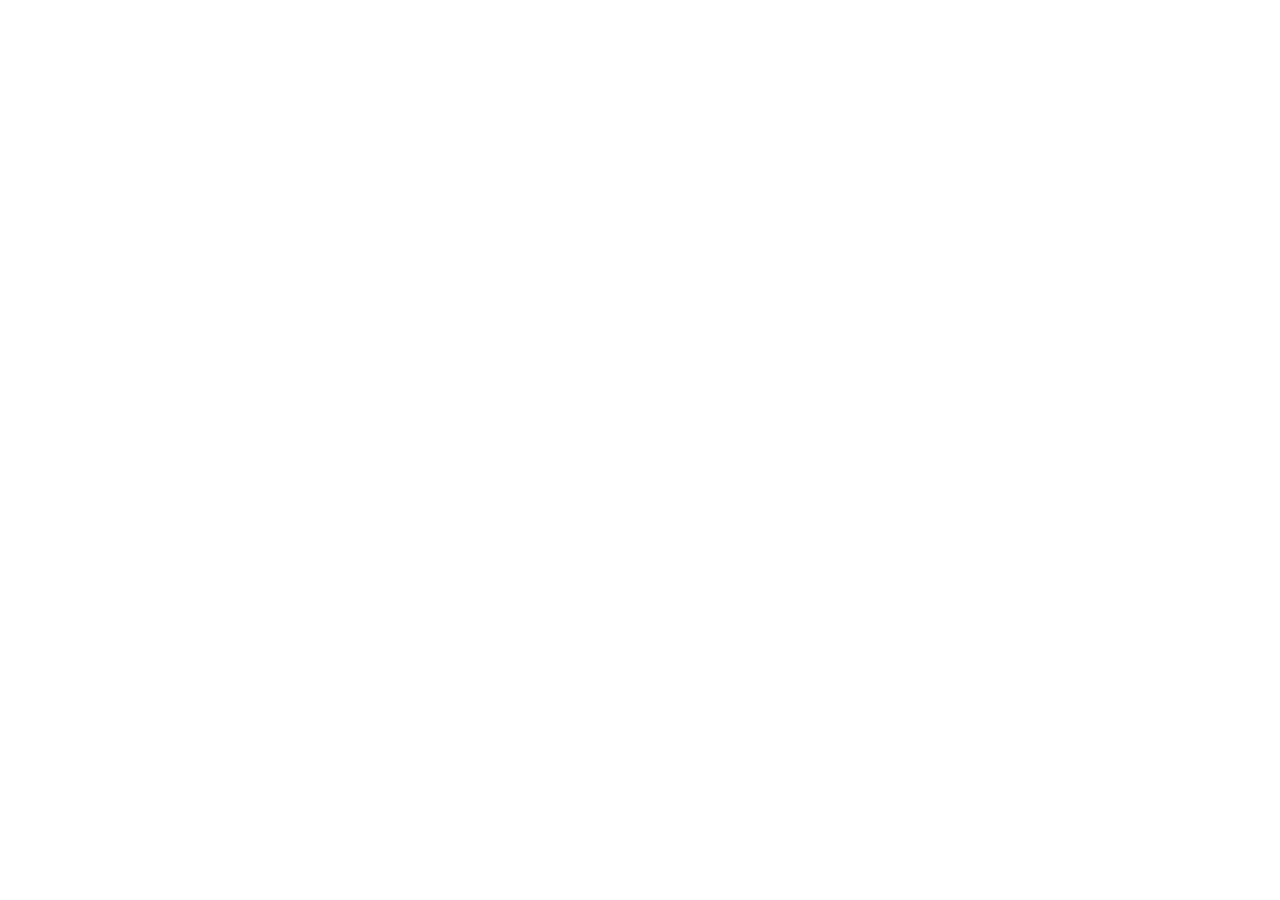
==== index.html @ 7b2fc6a5 "🚞🚆 Checkpoint ./index.html:6832868/576" ====
<html>
  <head>
    <!-- Load A-Frame Framework -->
    <script src="https://aframe.io/releases/1.6.0/aframe.min.js"></script>
        <script src="https://unpkg.com/aframe-event-set-component@3.0.3/dist/aframe-event-set-component.min.js"></script> 

    
<!--    <script src="https://unpkg.com/aframe-event-set-component@3.0.3/dist/aframe-event-set-component.min.js"></script> -->
  </head>
  
  <body>
    
    <a-scene>

      <!-- Box -->
      <a-box
        color="#FFC65D"
        position="0 0.5 -5"
        rotation="0 45 0"
        shadow="receive: true"
        animation="property: rotation; to: 0 360 0; dur: 15000; easing: linear; repeat: indefinite"
               event-set__down="_event: mousedown; scale: 1.2 1.2 1.2"
        event-set__up="_event: mouseup; scale: 1 1 1"
       >
      </a-box>
      
       <!-- Ground -->
      <a-plane
        color="#7BC8A4"
        position="0 0 -5"
        rotation="-90 0 0"
        width="4"
        height="4"
               event-set__down="_event: click; material.wireframe: true"
        event-set__leave="_event: mouseleave; material.wireframe: false" 
      ></a-plane>
      
      <!-- Wall -->
      <a-plane
        position="0 3.5 -7"
        radius="0.5"
        width="2"
        height="2"
        color="#EF2D5E"
               event-set__enter="_event: click; _target: #posterText; visible: true"
        event-set__leave="_event: mouseleave; _target: #posterText; visible: false"
      >
        <a-text
          id="posterText"
          value="U Clicked Me!"
          align="center"
          color="white"
          visible="false"
          position="0 0 0.2"
        ></a-text>
      </a-plane>   

      <!-- Add a Camera and cursor -->
      <a-camera position="0 1.8 0">
        <a-cursor color="white"></a-cursor>
      </a-camera>

      <!-- white Directional light -->
      <a-entity
        light="type:directional; castShadow:true;"
        position="-6 10 7"
      ></a-entity>

      <!-- Blue Fill light -->
      <a-light type="point" color="lightblue" position="-7 0 2"></a-light>

      <!-- Ambient lighting -->
      <a-light type="ambient" color="#333"></a-light>

      <a-sky color="#ECECEC"></a-sky>
    </a-scene>
    
  </body>
</html>







































<!-- // Add Event Set Component and rename after
    <script src="https://unpkg.com/aframe-event-set-component@3.0.3/dist/aframe-event-set-component.min.js"></script> -->

<!-- // Interaction for the Box
        event-set__down="_event: mousedown; scale: 1.2 1.2 1.2"
        event-set__up="_event: mouseup; scale: 1 1 1"
     -->

<!-- // Interaction for the Ground plane
        event-set__down="_event: click; material.wireframe: true"
        event-set__leave="_event: mouseleave; material.wireframe: false" -->


<!-- // Interaction for Wall - Add to plane
        event-set__enter="_event: click; _target: #posterText; visible: true"
        event-set__leave="_event: mouseleave; _target: #posterText; visible: false" -->
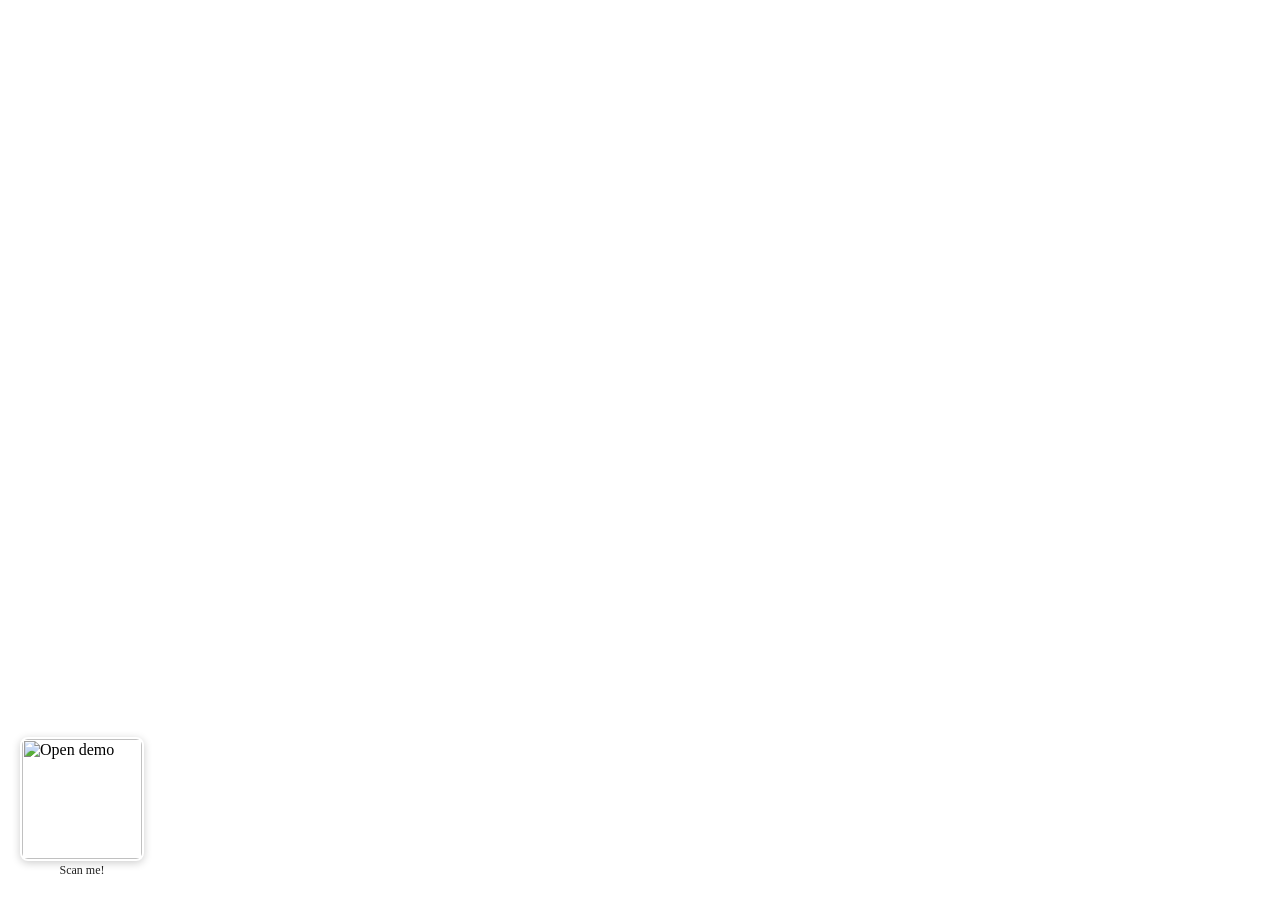
==== commit 43b5583d: "with QR code" ====
--- a/index.html
+++ b/index.html
@@ -1,81 +1,106 @@
 <html>
-  <head>
-    <!-- Load A-Frame Framework -->
-    <script src="https://aframe.io/releases/1.6.0/aframe.min.js"></script>
-        <script src="https://unpkg.com/aframe-event-set-component@3.0.3/dist/aframe-event-set-component.min.js"></script> 
 
-    
-<!--    <script src="https://unpkg.com/aframe-event-set-component@3.0.3/dist/aframe-event-set-component.min.js"></script> -->
-  </head>
-  
-  <body>
-    
-    <a-scene>
+<head>
+  <!-- Load A-Frame Framework -->
+  <script src="https://aframe.io/releases/1.6.0/aframe.min.js"></script>
+  <script src="https://unpkg.com/aframe-event-set-component@3.0.3/dist/aframe-event-set-component.min.js"></script>
+</head>
 
-      <!-- Box -->
-      <a-box
-        color="#FFC65D"
-        position="0 0.5 -5"
-        rotation="0 45 0"
-        shadow="receive: true"
-        animation="property: rotation; to: 0 360 0; dur: 15000; easing: linear; repeat: indefinite"
-               event-set__down="_event: mousedown; scale: 1.2 1.2 1.2"
-        event-set__up="_event: mouseup; scale: 1 1 1"
-       >
-      </a-box>
-      
-       <!-- Ground -->
-      <a-plane
-        color="#7BC8A4"
-        position="0 0 -5"
-        rotation="-90 0 0"
-        width="4"
-        height="4"
-               event-set__down="_event: click; material.wireframe: true"
-        event-set__leave="_event: mouseleave; material.wireframe: false" 
-      ></a-plane>
-      
-      <!-- Wall -->
-      <a-plane
-        position="0 3.5 -7"
-        radius="0.5"
-        width="2"
-        height="2"
-        color="#EF2D5E"
-               event-set__enter="_event: click; _target: #posterText; visible: true"
-        event-set__leave="_event: mouseleave; _target: #posterText; visible: false"
-      >
-        <a-text
-          id="posterText"
-          value="U Clicked Me!"
-          align="center"
-          color="white"
-          visible="false"
-          position="0 0 0.2"
-        ></a-text>
-      </a-plane>   
+<body>
+  <div id="qr-container" style="position: fixed; bottom: 20px; left: 20px; z-index: 1000;">
+    <img src="https://api.qrserver.com/v1/create-qr-code/?size=120x120&data=https://aframe-demo-seven.vercel.app/"
+      alt="Open demo"
+      style="width: 120px; height: 120px; border: 2px solid #fff; border-radius: 8px; box-shadow: 0 2px 8px rgba(0,0,0,0.2); background: #fff;" />
+    <div
+      style="text-align:center; font-size: 12px; color: #222; background: #fff; border-radius: 0 0 8px 8px; padding: 2px 0;">
+      Scan me!</div>
+  </div>
 
-      <!-- Add a Camera and cursor -->
-      <a-camera position="0 1.8 0">
-        <a-cursor color="white"></a-cursor>
-      </a-camera>
+  <a-scene>
+    <!-- <a-assets>
+      <a-asset-item id="myModel" src="assets/Robot/Robot_73_V01.gltf"></a-asset-item>
+    </a-assets> -->
 
-      <!-- white Directional light -->
-      <a-entity
-        light="type:directional; castShadow:true;"
-        position="-6 10 7"
-      ></a-entity>
+    <!-- Box -->
+    <a-box color="#2196F3" position="0 0.5 -5" rotation="0 45 0" shadow="receive: true"
+      animation="property: rotation; to: 0 360 0; dur: 15000; easing: linear; repeat: indefinite"
+      event-set__down="_event: mousedown; scale: 1.2 1.2 1.2" event-set__up="_event: mouseup; scale: 1 1 1">
+    </a-box>
 
-      <!-- Blue Fill light -->
-      <a-light type="point" color="lightblue" position="-7 0 2"></a-light>
+    <!-- Ground -->
+    <a-plane color="#7BC8A4" position="0 0 -5" rotation="-90 0 0" width="4" height="4"
+      event-set__down="_event: click; material.wireframe: true"
+      event-set__leave="_event: mouseleave; material.wireframe: false"></a-plane>
 
-      <!-- Ambient lighting -->
-      <a-light type="ambient" color="#333"></a-light>
+    <!-- Wall -->
+    <a-plane id="redPlane" position="0 3.5 -7" radius="0.5" width="2" height="2" color="#EF2D5E"
+      event-set__enter="_event: click; _target: #posterText; visible: true"
+      event-set__leave="_event: mouseleave; _target: #posterText; visible: false">
+      <a-text id="posterText" value="U Clicked Me!" align="center" color="white" visible="false"
+        position="0 0 0.2"></a-text>
+    </a-plane>
 
-      <a-sky color="#ECECEC"></a-sky>
-    </a-scene>
-    
-  </body>
+    <!-- Add a Camera and cursor -->
+    <a-camera position="0 1.8 0" jump>
+      <a-cursor color="white"></a-cursor>
+    </a-camera>
+
+    <!-- white Directional light -->
+    <a-entity light="type:directional; castShadow:true;" position="-4 10 7"></a-entity>
+
+    <!-- Blue Fill light -->
+    <a-light type="point" color="lightwhite" position="-4 10 5"></a-light>
+
+    <!-- Ambient lighting -->
+    <a-light type="ambient" color="#777"></a-light>
+
+    <a-sky color="grey"></a-sky>
+
+    <!-- <a-entity gltf-model="#myModel" animation-mixer position="4 2.5 -3" scale="1 1 1">
+    </a-entity> -->
+
+  </a-scene>
+
+  <!-- <script>
+    // Add this script at the end of your <body>
+    document.addEventListener('DOMContentLoaded', function () {
+      var redPlane = document.querySelector('#redPlane');
+      redPlane.addEventListener('click', function () {
+        window.open('https://www.google.com', '_blank');
+      });
+    });
+  </script>
+
+  <script>
+    AFRAME.registerComponent('jump', {
+      init: function () {
+        this.isJumping = false;
+        this.velocity = 0;
+        this.groundY = this.el.object3D.position.y;
+        window.addEventListener('keydown', (e) => {
+          if (e.code === 'Space' && !this.isJumping) {
+            this.isJumping = true;
+            this.velocity = 0.15; // jump strength
+          }
+        });
+      },
+      tick: function (time, delta) {
+        if (this.isJumping) {
+          let pos = this.el.object3D.position;
+          pos.y += this.velocity;
+          this.velocity -= 0.01; // gravity
+          if (pos.y <= this.groundY) {
+            pos.y = this.groundY;
+            this.isJumping = false;
+            this.velocity = 0;
+          }
+        }
+      }
+    });
+  </script> -->
+
+</body>
+
 </html>
 
 
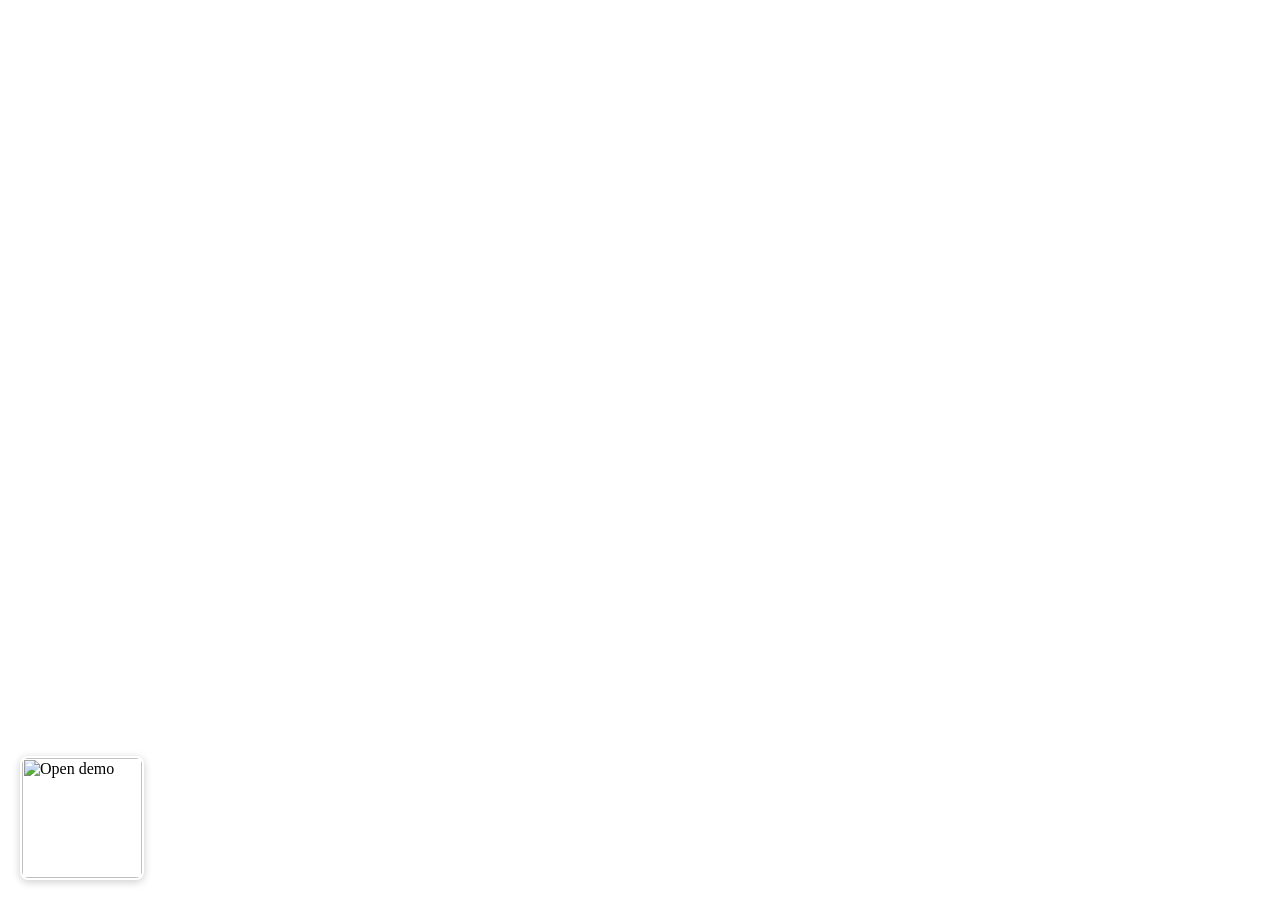
==== commit 7ded3517: "no QR on mobile" ====
--- a/index.html
+++ b/index.html
@@ -11,9 +11,6 @@
     <img src="https://api.qrserver.com/v1/create-qr-code/?size=120x120&data=https://aframe-demo-seven.vercel.app/"
       alt="Open demo"
       style="width: 120px; height: 120px; border: 2px solid #fff; border-radius: 8px; box-shadow: 0 2px 8px rgba(0,0,0,0.2); background: #fff;" />
-    <div
-      style="text-align:center; font-size: 12px; color: #222; background: #fff; border-radius: 0 0 8px 8px; padding: 2px 0;">
-      Scan me!</div>
   </div>
 
   <a-scene>
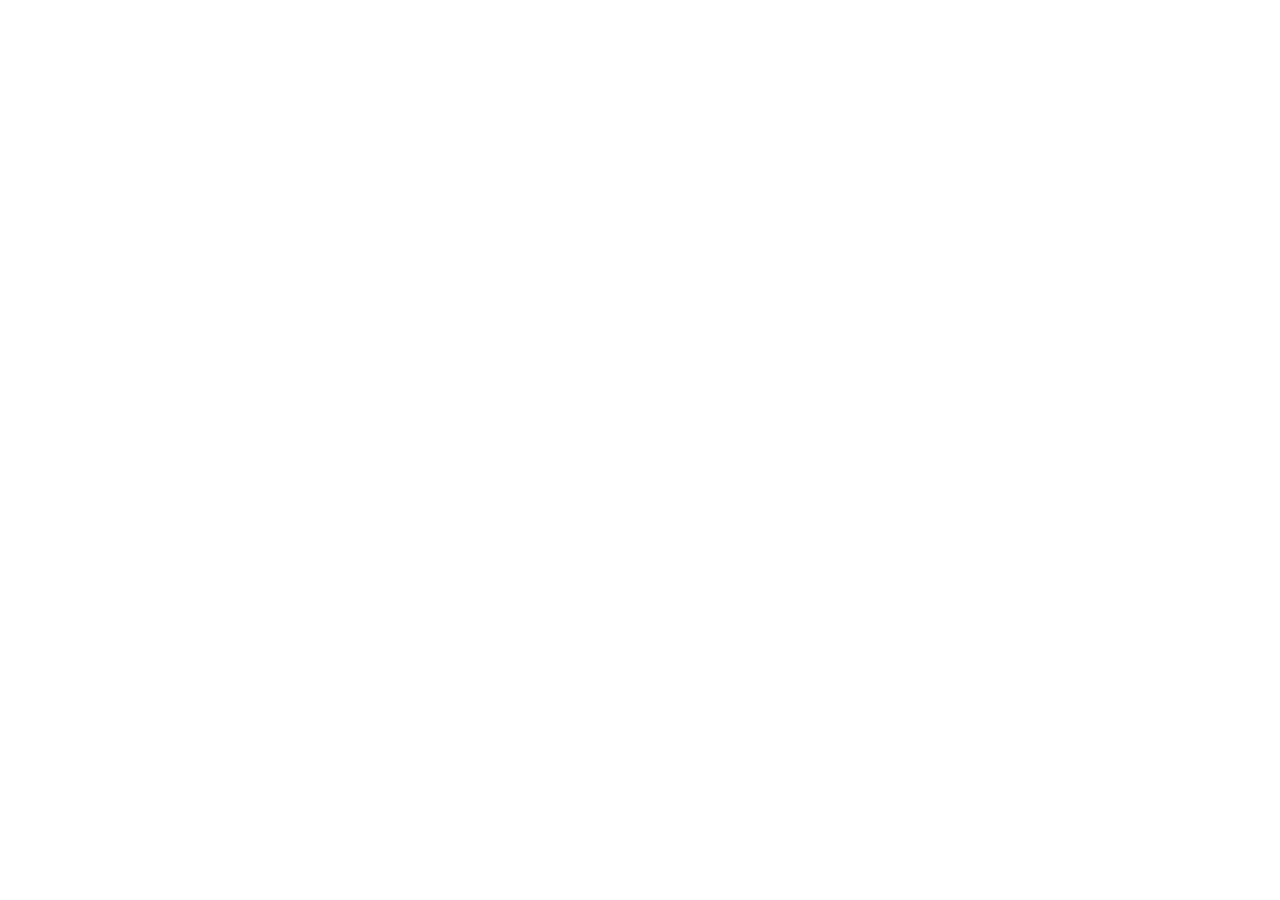
==== commit 1b78ddb3: "no QR on mobile" ====
--- a/index.html
+++ b/index.html
@@ -7,17 +7,12 @@
 </head>
 
 <body>
-  <div id="qr-container" style="position: fixed; bottom: 20px; left: 20px; z-index: 1000;">
-    <img src="https://api.qrserver.com/v1/create-qr-code/?size=120x120&data=https://aframe-demo-seven.vercel.app/"
-      alt="Open demo"
-      style="width: 120px; height: 120px; border: 2px solid #fff; border-radius: 8px; box-shadow: 0 2px 8px rgba(0,0,0,0.2); background: #fff;" />
-  </div>
 
   <a-scene>
-    <!-- <a-assets>
-      <a-asset-item id="myModel" src="assets/Robot/Robot_73_V01.gltf"></a-asset-item>
-    </a-assets> -->
-
+    <a-assets>
+      <video id="city360" src="assets/360_city.mp4" autoplay loop="true" crossorigin="anonymous" webkit-playsinline
+        playsinline></video>
+    </a-assets>
     <!-- Box -->
     <a-box color="#2196F3" position="0 0.5 -5" rotation="0 45 0" shadow="receive: true"
       animation="property: rotation; to: 0 360 0; dur: 15000; easing: linear; repeat: indefinite"
@@ -25,22 +20,13 @@
     </a-box>
 
     <!-- Ground -->
-    <a-plane color="#7BC8A4" position="0 0 -5" rotation="-90 0 0" width="4" height="4"
-      event-set__down="_event: click; material.wireframe: true"
-      event-set__leave="_event: mouseleave; material.wireframe: false"></a-plane>
+    <a-plane color="#7BC8A4" position="0 0 -5" rotation="-90 0 0" width="4" height="4"></a-plane>
 
     <!-- Wall -->
-    <a-plane id="redPlane" position="0 3.5 -7" radius="0.5" width="2" height="2" color="#EF2D5E"
-      event-set__enter="_event: click; _target: #posterText; visible: true"
-      event-set__leave="_event: mouseleave; _target: #posterText; visible: false">
-      <a-text id="posterText" value="U Clicked Me!" align="center" color="white" visible="false"
-        position="0 0 0.2"></a-text>
-    </a-plane>
+    <a-plane id="redPlane" position="0 3.5 -7" radius="0.5" width="2" height="2" color="#EF2D5E"></a-plane>
 
     <!-- Add a Camera and cursor -->
-    <a-camera position="0 1.8 0" jump>
-      <a-cursor color="white"></a-cursor>
-    </a-camera>
+    <a-camera position="0 1.8 0" jump><a-cursor color="white"></a-cursor></a-camera>
 
     <!-- white Directional light -->
     <a-entity light="type:directional; castShadow:true;" position="-4 10 7"></a-entity>
@@ -51,106 +37,17 @@
     <!-- Ambient lighting -->
     <a-light type="ambient" color="#777"></a-light>
 
-    <a-sky color="grey"></a-sky>
-
-    <!-- <a-entity gltf-model="#myModel" animation-mixer position="4 2.5 -3" scale="1 1 1">
-    </a-entity> -->
+    <a-videosphere src="#city360"></a-videosphere>
 
   </a-scene>
 
-  <!-- <script>
-    // Add this script at the end of your <body>
-    document.addEventListener('DOMContentLoaded', function () {
-      var redPlane = document.querySelector('#redPlane');
-      redPlane.addEventListener('click', function () {
-        window.open('https://www.google.com', '_blank');
-      });
+  <script>
+    document.querySelector('a-scene').addEventListener('click', function () {
+      var video = document.querySelector('#city360');
+      if (video.paused) video.play();
     });
   </script>
 
-  <script>
-    AFRAME.registerComponent('jump', {
-      init: function () {
-        this.isJumping = false;
-        this.velocity = 0;
-        this.groundY = this.el.object3D.position.y;
-        window.addEventListener('keydown', (e) => {
-          if (e.code === 'Space' && !this.isJumping) {
-            this.isJumping = true;
-            this.velocity = 0.15; // jump strength
-          }
-        });
-      },
-      tick: function (time, delta) {
-        if (this.isJumping) {
-          let pos = this.el.object3D.position;
-          pos.y += this.velocity;
-          this.velocity -= 0.01; // gravity
-          if (pos.y <= this.groundY) {
-            pos.y = this.groundY;
-            this.isJumping = false;
-            this.velocity = 0;
-          }
-        }
-      }
-    });
-  </script> -->
-
 </body>
 
-</html>
-
-
-
-
-
-
-
-
-
-
-
-
-
-
-
-
-
-
-
-
-
-
-
-
-
-
-
-
-
-
-
-
-
-
-
-
-
-
-
-<!-- // Add Event Set Component and rename after
-    <script src="https://unpkg.com/aframe-event-set-component@3.0.3/dist/aframe-event-set-component.min.js"></script> -->
-
-<!-- // Interaction for the Box
-        event-set__down="_event: mousedown; scale: 1.2 1.2 1.2"
-        event-set__up="_event: mouseup; scale: 1 1 1"
-     -->
-
-<!-- // Interaction for the Ground plane
-        event-set__down="_event: click; material.wireframe: true"
-        event-set__leave="_event: mouseleave; material.wireframe: false" -->
-
-
-<!-- // Interaction for Wall - Add to plane
-        event-set__enter="_event: click; _target: #posterText; visible: true"
-        event-set__leave="_event: mouseleave; _target: #posterText; visible: false" -->+</html>
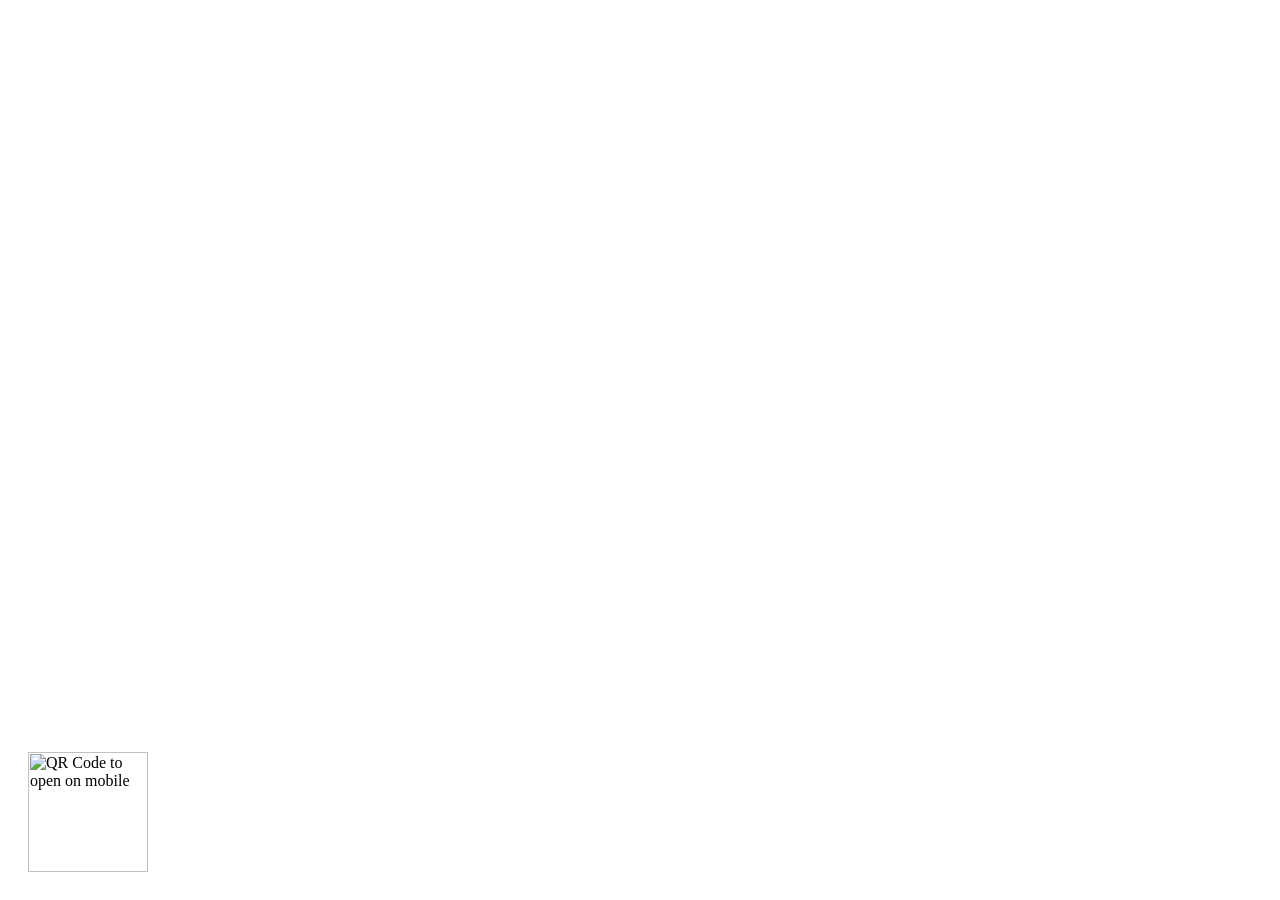
==== commit 66a71f7f: "update" ====
--- a/index.html
+++ b/index.html
@@ -48,6 +48,13 @@
     });
   </script>
 
+  <!-- QR Code for mobile access -->
+  <div id="qr-container"
+    style="position: absolute; bottom: 20px; left: 20px; z-index: 10; background: white; padding: 8px; border-radius: 8px;">
+    <img src="https://api.qrserver.com/v1/create-qr-code/?size=150x150&data=http://localhost:8000/index.html"
+      alt="QR Code to open on mobile" width="120" height="120">
+  </div>
+
 </body>
 
 </html>
